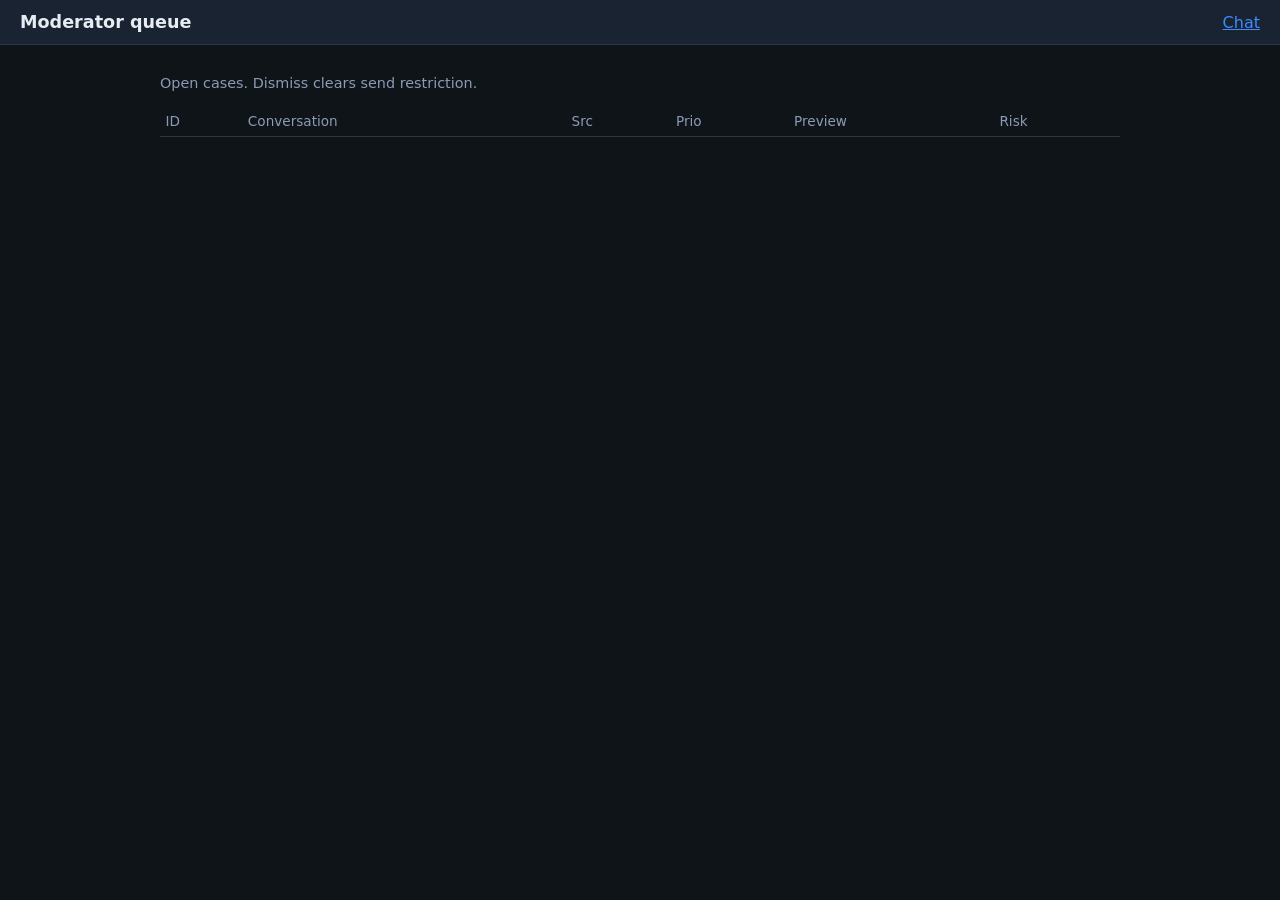
==== frontend/moderator.html @ 2c087c36 "Initial commit (PAN12 removed)" ====
<!DOCTYPE html>
<html lang="en">
<head>
<meta charset="UTF-8" />
<meta name="viewport" content="width=device-width, initial-scale=1" />
<title>Moderator</title>
<style>
:root{--bg:#0f1419;--panel:#1a2332;--text:#e7ecf3;--muted:#8b9bb4;--accent:#3d8bfd;--danger:#d9534f;--border:#2a3545;}
body{margin:0;font-family:Segoe UI,system-ui,sans-serif;background:var(--bg);color:var(--text);}
a{color:var(--accent);}
header{display:flex;align-items:center;justify-content:space-between;padding:.75rem 1.25rem;border-bottom:1px solid var(--border);background:var(--panel);}
h1{font-size:1.1rem;margin:0;}
main{max-width:960px;margin:0 auto;padding:1rem;}
table{width:100%;border-collapse:collapse;font-size:.85rem;}
th,td{border-bottom:1px solid var(--border);padding:.45rem .35rem;text-align:left;vertical-align:top;}
th{color:var(--muted);font-weight:500;}
.mono{font-family:ui-monospace,monospace;font-size:.78rem;}
button{background:var(--accent);color:#fff;border:none;border-radius:6px;padding:.45rem .85rem;cursor:pointer;margin-right:.35rem;}
button.secondary{background:transparent;border:1px solid var(--border);color:var(--text);}
button.danger{background:var(--danger);}
.detail{margin-top:1rem;padding:.75rem;border:1px solid var(--border);border-radius:8px;background:var(--panel);}
</style>
</head>
<body>
<header><h1>Moderator queue</h1><nav><a href="/index.html">Chat</a></nav></header>
<main>
<p style="color:var(--muted);font-size:.9rem">Open cases. Dismiss clears send restriction.</p>
<table><thead><tr><th>ID</th><th>Conversation</th><th>Src</th><th>Prio</th><th>Preview</th><th>Risk</th></tr></thead><tbody id="rows"></tbody></table>
<div class="detail" id="detail" hidden><h2 style="margin-top:0;font-size:1rem">Case</h2><pre id="json" class="mono" style="white-space:pre-wrap;margin:0"></pre>
<div style="display:flex;gap:.5rem;margin-top:.75rem;flex-wrap:wrap"><button type="button" id="dismiss">Dismiss</button><button type="button" class="danger" id="confirm">Confirm</button><button type="button" class="secondary" id="close">Close</button></div></div>
</main>
<script>
const API="/api/moderator";let cases=[],selected=null;
function el(id){return document.getElementById(id);}
function escapeHtml(s){return String(s).replaceAll("&","&amp;").replaceAll("<","&lt;").replaceAll(">","&gt;").replaceAll('"',"&quot;");}
function render(){const tbody=el("rows");tbody.innerHTML="";
for(const c of cases){const r=c.latest_risk;const riskStr=r?`${r.tier} (${r.final_score})`:"-";
const title=c.conversation_title||("Conv "+c.conversation_id);const pid=c.conversation_public_id||"";
const tr=document.createElement("tr");tr.innerHTML=`<td class="mono">${c.id}</td><td><div>${escapeHtml(title)}</div><div class="mono" style="font-size:.72rem;color:var(--muted)">#${c.conversation_id} ${escapeHtml(pid)}</div></td><td>${c.source}</td><td>${c.priority}</td><td>${escapeHtml(c.preview)}</td><td class="mono">${riskStr}</td>`;
tr.style.cursor="pointer";tr.onclick=()=>{selected=c;el("detail").hidden=false;el("json").textContent=JSON.stringify(c,null,2);};tbody.appendChild(tr);}}
async function load(){const res=await fetch(`${API}/conversations`);if(!res.ok){alert("load failed");return;}cases=await res.json();render();}
async function act(path){if(!selected)return;const note=prompt("Moderator note (optional):","")??"";
const res=await fetch(`${API}/cases/${selected.id}/${path}`,{method:"POST",headers:{"Content-Type":"application/json"},body:JSON.stringify({note:note||null})});
if(!res.ok){alert("failed");return;}selected=null;el("detail").hidden=true;await load();}
el("dismiss").onclick=()=>act("dismiss");el("confirm").onclick=()=>act("confirm");el("close").onclick=()=>{selected=null;el("detail").hidden=true;};
load().catch(()=>alert("Start API"));
</script>
</body>
</html>
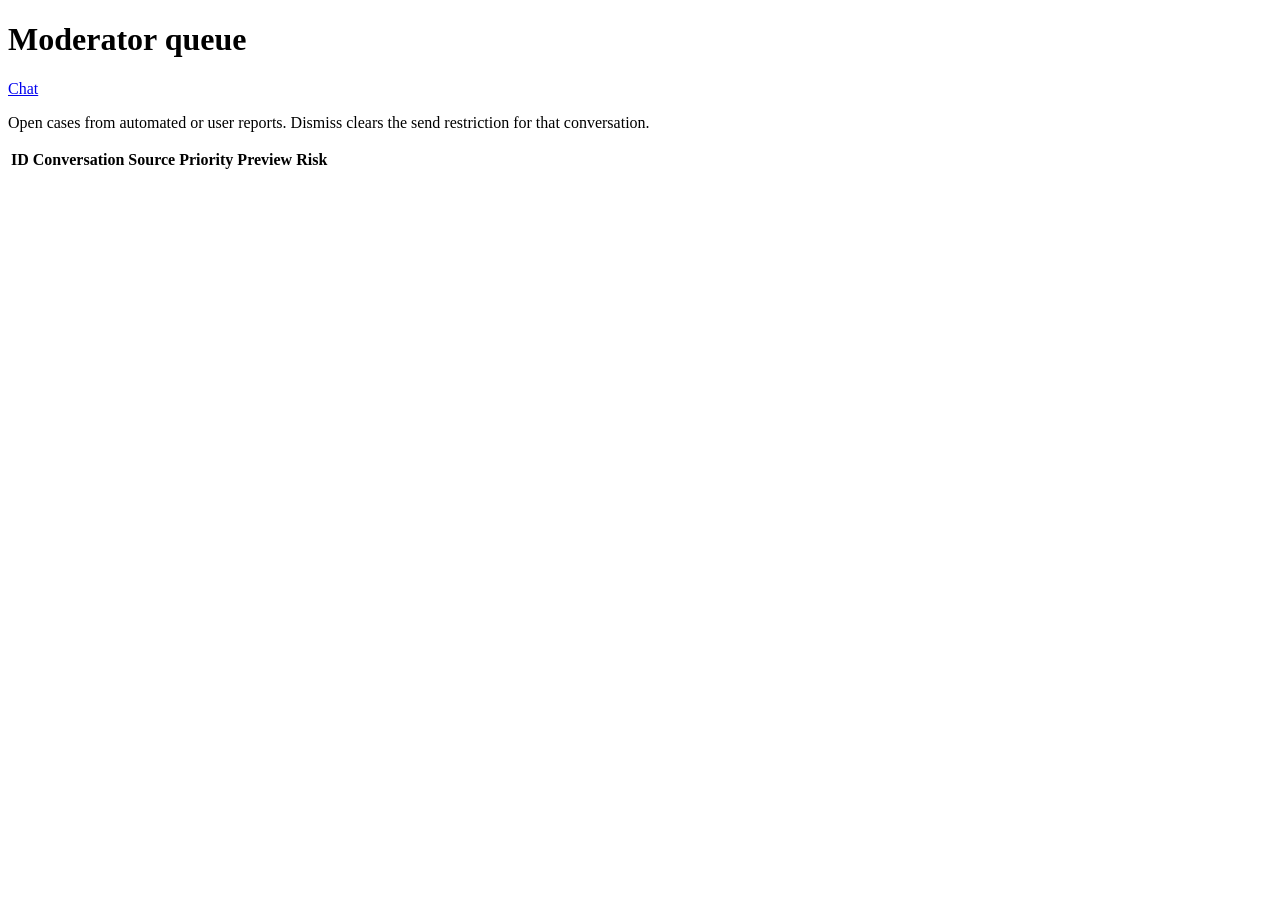
==== commit 68d1c8fa: "seperating html,css,js" ====
--- a/frontend/moderator.html
+++ b/frontend/moderator.html
@@ -1,49 +1,60 @@
 <!DOCTYPE html>
 <html lang="en">
-<head>
-<meta charset="UTF-8" />
-<meta name="viewport" content="width=device-width, initial-scale=1" />
-<title>Moderator</title>
-<style>
-:root{--bg:#0f1419;--panel:#1a2332;--text:#e7ecf3;--muted:#8b9bb4;--accent:#3d8bfd;--danger:#d9534f;--border:#2a3545;}
-body{margin:0;font-family:Segoe UI,system-ui,sans-serif;background:var(--bg);color:var(--text);}
-a{color:var(--accent);}
-header{display:flex;align-items:center;justify-content:space-between;padding:.75rem 1.25rem;border-bottom:1px solid var(--border);background:var(--panel);}
-h1{font-size:1.1rem;margin:0;}
-main{max-width:960px;margin:0 auto;padding:1rem;}
-table{width:100%;border-collapse:collapse;font-size:.85rem;}
-th,td{border-bottom:1px solid var(--border);padding:.45rem .35rem;text-align:left;vertical-align:top;}
-th{color:var(--muted);font-weight:500;}
-.mono{font-family:ui-monospace,monospace;font-size:.78rem;}
-button{background:var(--accent);color:#fff;border:none;border-radius:6px;padding:.45rem .85rem;cursor:pointer;margin-right:.35rem;}
-button.secondary{background:transparent;border:1px solid var(--border);color:var(--text);}
-button.danger{background:var(--danger);}
-.detail{margin-top:1rem;padding:.75rem;border:1px solid var(--border);border-radius:8px;background:var(--panel);}
-</style>
-</head>
-<body>
-<header><h1>Moderator queue</h1><nav><a href="/index.html">Chat</a></nav></header>
-<main>
-<p style="color:var(--muted);font-size:.9rem">Open cases. Dismiss clears send restriction.</p>
-<table><thead><tr><th>ID</th><th>Conversation</th><th>Src</th><th>Prio</th><th>Preview</th><th>Risk</th></tr></thead><tbody id="rows"></tbody></table>
-<div class="detail" id="detail" hidden><h2 style="margin-top:0;font-size:1rem">Case</h2><pre id="json" class="mono" style="white-space:pre-wrap;margin:0"></pre>
-<div style="display:flex;gap:.5rem;margin-top:.75rem;flex-wrap:wrap"><button type="button" id="dismiss">Dismiss</button><button type="button" class="danger" id="confirm">Confirm</button><button type="button" class="secondary" id="close">Close</button></div></div>
-</main>
-<script>
-const API="/api/moderator";let cases=[],selected=null;
-function el(id){return document.getElementById(id);}
-function escapeHtml(s){return String(s).replaceAll("&","&amp;").replaceAll("<","&lt;").replaceAll(">","&gt;").replaceAll('"',"&quot;");}
-function render(){const tbody=el("rows");tbody.innerHTML="";
-for(const c of cases){const r=c.latest_risk;const riskStr=r?`${r.tier} (${r.final_score})`:"-";
-const title=c.conversation_title||("Conv "+c.conversation_id);const pid=c.conversation_public_id||"";
-const tr=document.createElement("tr");tr.innerHTML=`<td class="mono">${c.id}</td><td><div>${escapeHtml(title)}</div><div class="mono" style="font-size:.72rem;color:var(--muted)">#${c.conversation_id} ${escapeHtml(pid)}</div></td><td>${c.source}</td><td>${c.priority}</td><td>${escapeHtml(c.preview)}</td><td class="mono">${riskStr}</td>`;
-tr.style.cursor="pointer";tr.onclick=()=>{selected=c;el("detail").hidden=false;el("json").textContent=JSON.stringify(c,null,2);};tbody.appendChild(tr);}}
-async function load(){const res=await fetch(`${API}/conversations`);if(!res.ok){alert("load failed");return;}cases=await res.json();render();}
-async function act(path){if(!selected)return;const note=prompt("Moderator note (optional):","")??"";
-const res=await fetch(`${API}/cases/${selected.id}/${path}`,{method:"POST",headers:{"Content-Type":"application/json"},body:JSON.stringify({note:note||null})});
-if(!res.ok){alert("failed");return;}selected=null;el("detail").hidden=true;await load();}
-el("dismiss").onclick=()=>act("dismiss");el("confirm").onclick=()=>act("confirm");el("close").onclick=()=>{selected=null;el("detail").hidden=true;};
-load().catch(()=>alert("Start API"));
-</script>
-</body>
+  <head>
+    <meta charset="UTF-8" />
+    <meta name="viewport" content="width=device-width, initial-scale=1" />
+    <title>Moderator — safety demo</title>
+    <link rel="stylesheet" href="/css/common.css" />
+    <link rel="stylesheet" href="/css/moderator.css" />
+  </head>
+  <body>
+    <header class="app-header">
+      <h1>Moderator queue</h1>
+      <nav>
+        <a href="/index.html">Chat</a>
+      </nav>
+    </header>
+
+    <main class="mod-main">
+      <p class="mod-intro">
+        Open cases from automated or user reports. Dismiss clears the send
+        restriction for that conversation.
+      </p>
+
+      <div class="mod-table-wrap">
+        <table class="mod-table">
+          <thead>
+            <tr>
+              <th scope="col">ID</th>
+              <th scope="col">Conversation</th>
+              <th scope="col">Source</th>
+              <th scope="col">Priority</th>
+              <th scope="col">Preview</th>
+              <th scope="col">Risk</th>
+            </tr>
+          </thead>
+          <tbody id="caseRows"></tbody>
+        </table>
+      </div>
+
+      <section class="mod-detail" id="caseDetail" hidden>
+        <h2>Case detail</h2>
+        <pre id="caseJson" class="mono"></pre>
+        <div class="btn-row">
+          <button type="button" id="dismiss" class="btn btn--primary">
+            Dismiss
+          </button>
+          <button type="button" id="confirm" class="btn btn--danger">
+            Confirm
+          </button>
+          <button type="button" id="closeDetail" class="btn btn--secondary">
+            Close
+          </button>
+        </div>
+      </section>
+    </main>
+
+    <script src="/js/utils.js"></script>
+    <script src="/js/moderator.js"></script>
+  </body>
 </html>
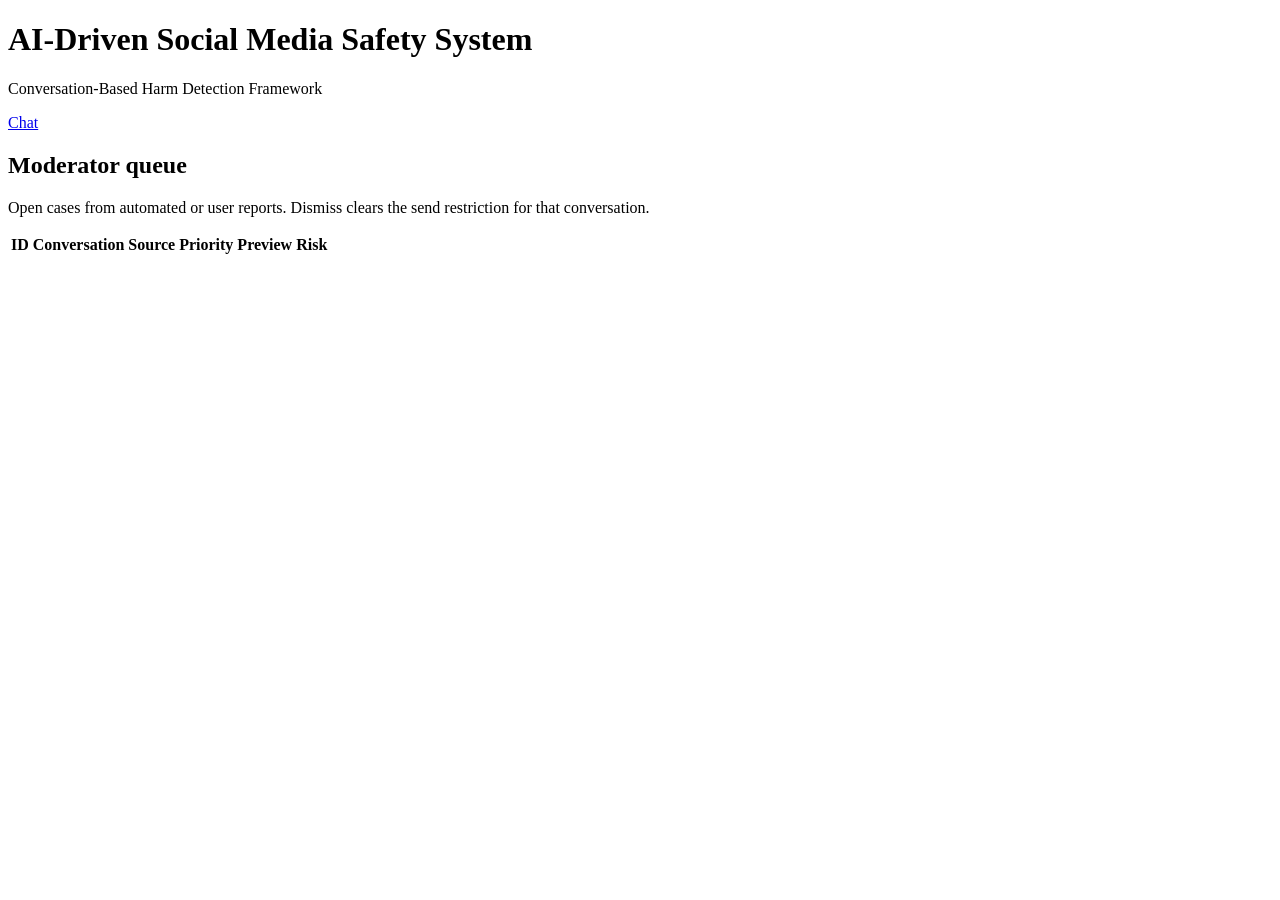
==== commit e8f5350c: "couple changes" ====
--- a/frontend/moderator.html
+++ b/frontend/moderator.html
@@ -3,19 +3,25 @@
   <head>
     <meta charset="UTF-8" />
     <meta name="viewport" content="width=device-width, initial-scale=1" />
-    <title>Moderator — safety demo</title>
+    <title>Moderator - AI-Driven Social Media Safety System</title>
     <link rel="stylesheet" href="/css/common.css" />
     <link rel="stylesheet" href="/css/moderator.css" />
   </head>
   <body>
     <header class="app-header">
-      <h1>Moderator queue</h1>
-      <nav>
+      <div class="app-header__brand">
+        <h1 class="app-header__title">AI-Driven Social Media Safety System</h1>
+        <p class="app-header__tagline">
+          Conversation-Based Harm Detection Framework
+        </p>
+      </div>
+      <nav class="app-header__nav">
         <a href="/index.html">Chat</a>
       </nav>
     </header>
 
     <main class="mod-main">
+      <h2 class="mod-page-title">Moderator queue</h2>
       <p class="mod-intro">
         Open cases from automated or user reports. Dismiss clears the send
         restriction for that conversation.
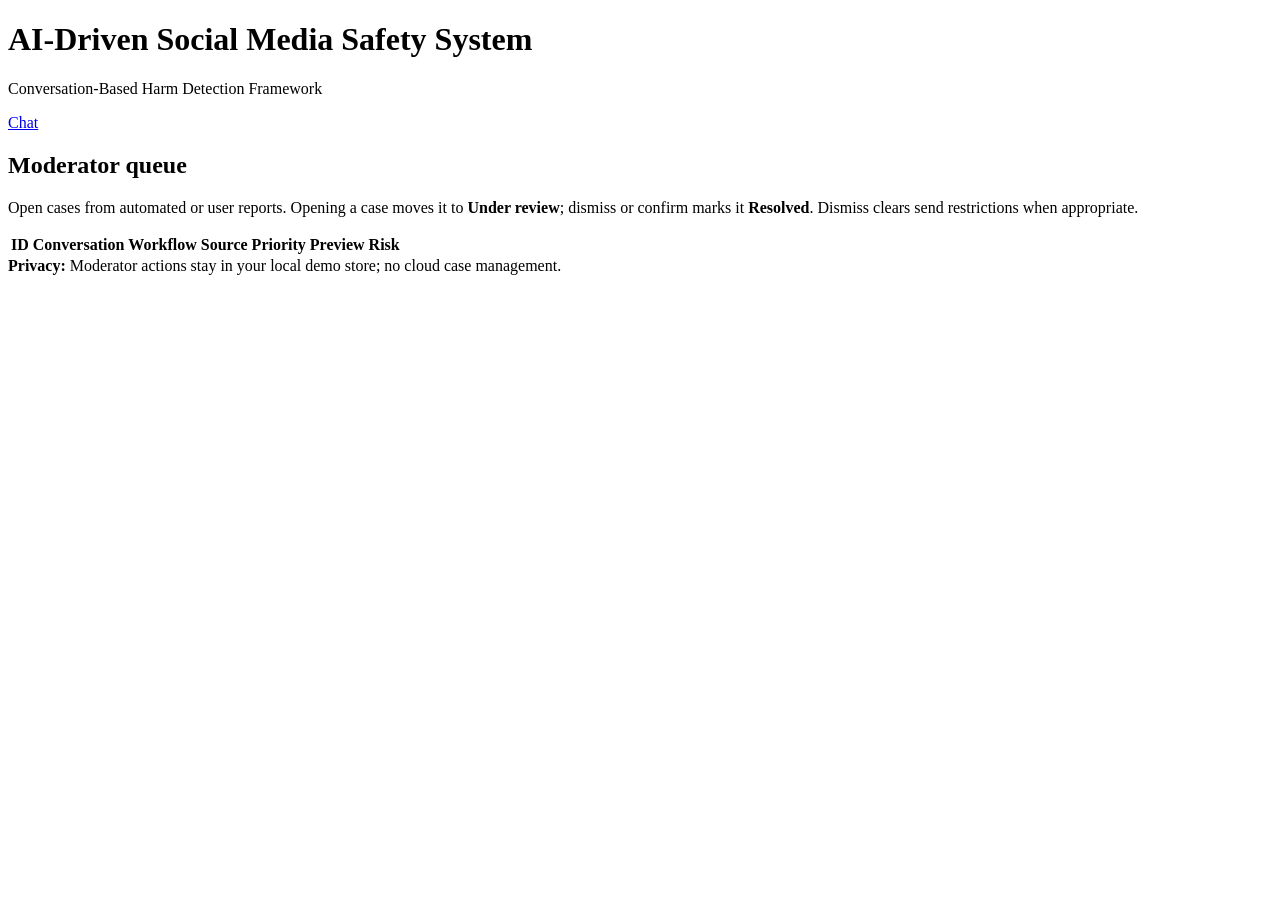
==== commit 0404e193: "updated moderator" ====
--- a/frontend/moderator.html
+++ b/frontend/moderator.html
@@ -23,8 +23,10 @@
     <main class="mod-main">
       <h2 class="mod-page-title">Moderator queue</h2>
       <p class="mod-intro">
-        Open cases from automated or user reports. Dismiss clears the send
-        restriction for that conversation.
+        Open cases from automated or user reports. Opening a case moves it to
+        <strong>Under review</strong>; dismiss or confirm marks it
+        <strong>Resolved</strong>. Dismiss clears send restrictions when
+        appropriate.
       </p>
 
       <div class="mod-table-wrap">
@@ -33,6 +35,7 @@
             <tr>
               <th scope="col">ID</th>
               <th scope="col">Conversation</th>
+              <th scope="col">Workflow</th>
               <th scope="col">Source</th>
               <th scope="col">Priority</th>
               <th scope="col">Preview</th>
@@ -45,7 +48,7 @@
 
       <section class="mod-detail" id="caseDetail" hidden>
         <h2>Case detail</h2>
-        <pre id="caseJson" class="mono"></pre>
+        <div id="flagExplanation" class="mod-flag-explanation"></div>
         <div class="btn-row">
           <button type="button" id="dismiss" class="btn btn--primary">
             Dismiss
@@ -60,6 +63,13 @@
       </section>
     </main>
 
+    <footer class="privacy-strip" role="contentinfo">
+      <span
+        ><strong>Privacy:</strong> Moderator actions stay in your local demo
+        store; no cloud case management.</span
+      >
+    </footer>
+
     <script src="/js/utils.js"></script>
     <script src="/js/moderator.js"></script>
   </body>
